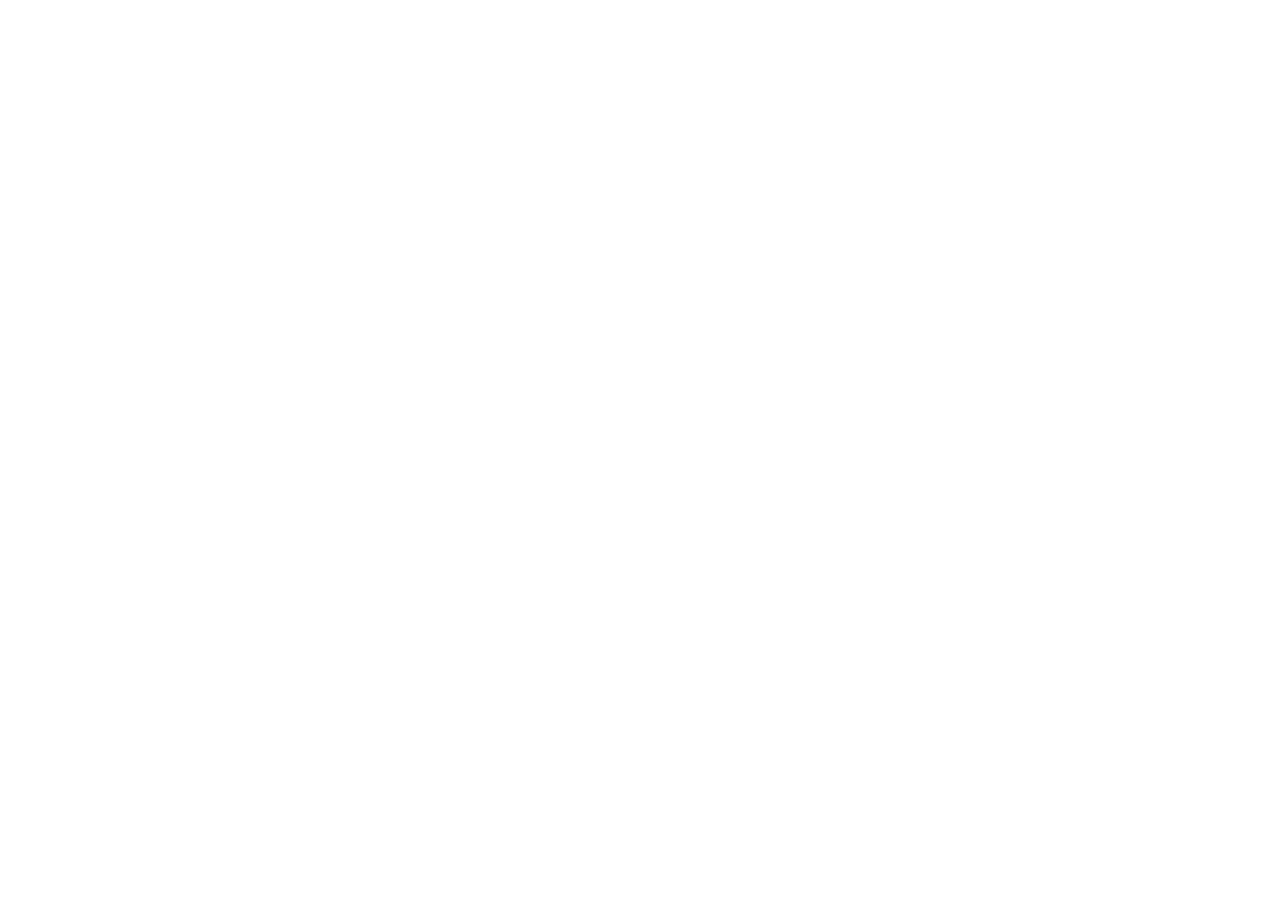
==== src/main/resources/templates/index.html @ 87fc8420 "event controller" ====
<!DOCTYPE html>
<html lang="en" xmlns:th="http://www.thymeleaf.org/">
<head>
    <meta charset="UTF-8"/>
    <title></title>
</head>
<body>
<form action='/events' method='post'></form>

</body>
</html>
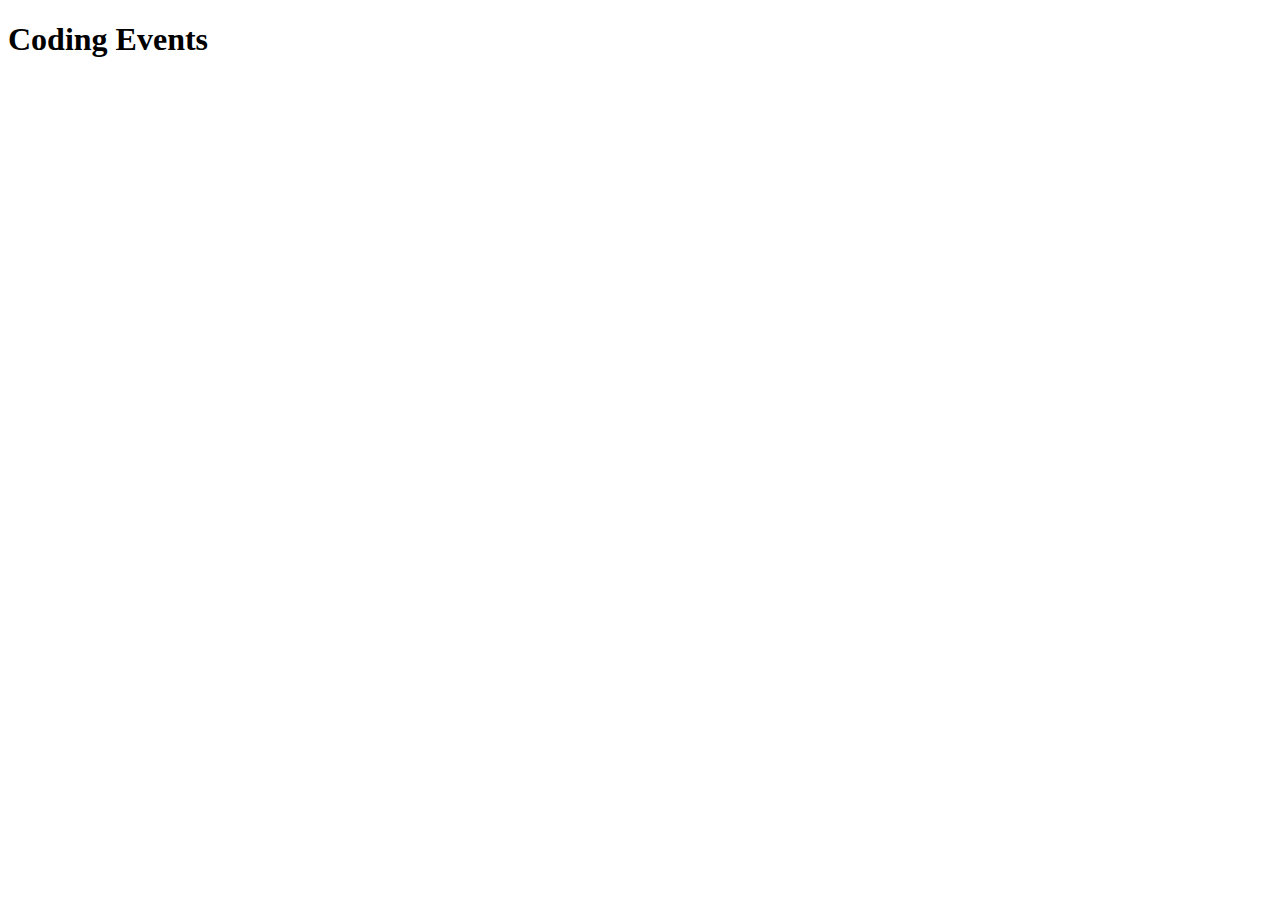
==== commit 19a0826f: "models" ====
--- a/src/main/resources/templates/index.html
+++ b/src/main/resources/templates/index.html
@@ -1,11 +1,13 @@
 <!DOCTYPE html>
 <html lang="en" xmlns:th="http://www.thymeleaf.org/">
-<head>
-    <meta charset="UTF-8"/>
-    <title></title>
-</head>
-<body>
-<form action='/events' method='post'></form>
+<head th:replace="fragments :: head"></head>
+<body class="container">
+
+<h1>Coding Events</h1>
+
+
+<header th:replace="fragments :: header"></header>
+<!--<form action='/events' method='post'></form>-->
 
 </body>
 </html>